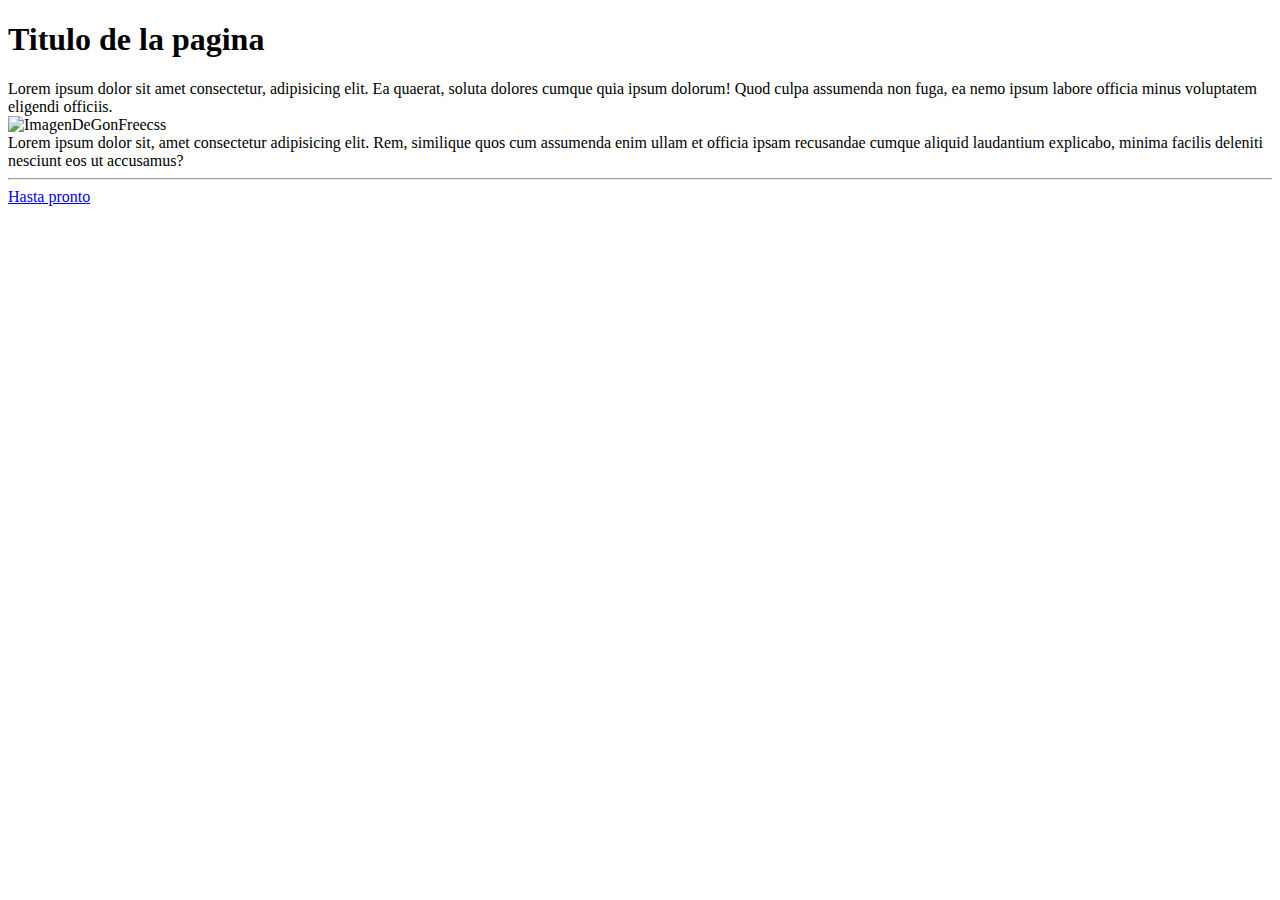
==== index.html @ 7c70b50b "Add files via upload" ====
<!DOCTYPE html>
<html lang="en">
<head>
    <meta charset="UTF-8">
    <meta http-equiv="X-UA-Compatible" content="IE=edge">
    <meta name="viewport" content="width=device-width, initial-scale=1.0">
    <title>Pasteña de la pagina</title>
    <link rel="stylesheet" href="/Styles/style.css" media = "screen">
</head>
<body>

   <header>
     <h1>
         Titulo de la pagina
     </h1>
   </header>
    
    <section> 
        Lorem ipsum dolor sit amet consectetur, adipisicing elit. Ea quaerat, soluta dolores cumque quia ipsum dolorum! Quod culpa assumenda non fuga, ea nemo ipsum labore officia minus voluptatem eligendi officiis.
    </section>

    <div>
        <img src="/Images/GonRage.jpg" alt="ImagenDeGonFreecss" width="150" height="200">
    </div>

    <section>
        Lorem ipsum dolor sit, amet consectetur adipisicing elit. Rem, similique quos cum assumenda enim ullam et officia ipsam recusandae cumque aliquid laudantium explicabo, minima facilis deleniti nesciunt eos ut accusamus?
    </section>

    <hr>
    <footer>
        <a href="https://sc.mogicons.com/l/bye-122.png">Hasta pronto</a> 
    </footer>
</body>
</html>
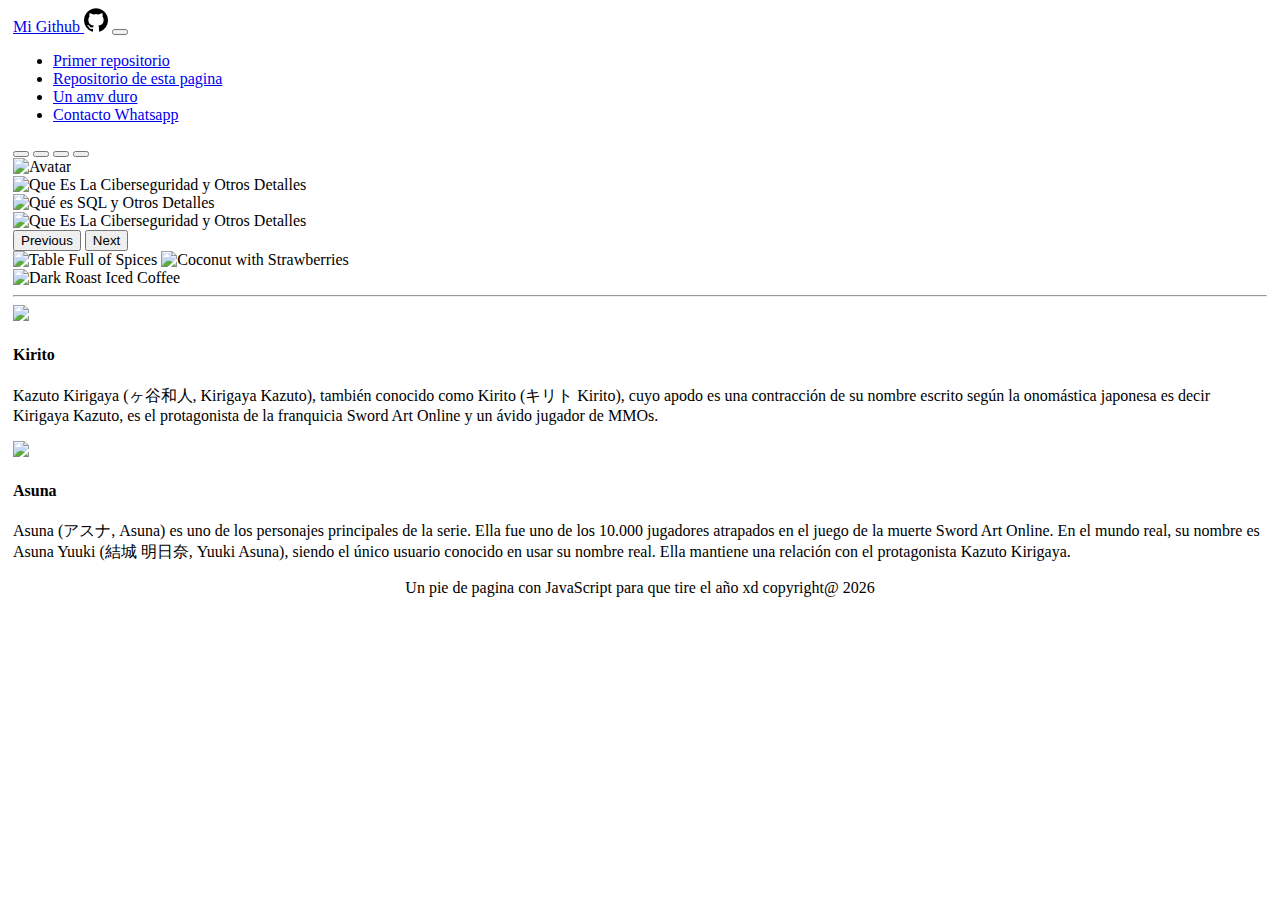
==== commit 5207bf64: "Add files via upload" ====
--- a/index.html
+++ b/index.html
@@ -1,35 +1,166 @@
 <!DOCTYPE html>
 <html lang="en">
+
 <head>
-    <meta charset="UTF-8">
-    <meta http-equiv="X-UA-Compatible" content="IE=edge">
-    <meta name="viewport" content="width=device-width, initial-scale=1.0">
-    <title>Pasteña de la pagina</title>
-    <link rel="stylesheet" href="/Styles/style.css" media = "screen">
+  <!--SECCION DE META DATA-->
+  <meta charset="UTF-8" />
+  <link rel="shortcut icon" href="imagen/WEB.png" type="image/x-icon">
+  <meta http-equiv="X-UA-Compatible" content="IE=edge" />
+  <meta name="viewport" content="width=device-width, initial-scale=1.0" />
+  <title>HTML, CSS, JavaScript</title>
+  <meta name="description" content="Pagina de Ejemplo para Proyecto Web Basico con HTML5, CSS,  Git y Git-Hub de IHC">
+  <meta name="keywords" content="HTML, CSS, JavaScript">
+  <link rel="stylesheet" href="/css/style.css">
+
+  <!-- Bootstrap CSS -->
+  <link href="https://cdn.jsdelivr.net/npm/bootstrap@5.0.2/dist/css/bootstrap.min.css" rel="stylesheet"
+    integrity="sha384-EVSTQN3/azprG1Anm3QDgpJLIm9Nao0Yz1ztcQTwFspd3yD65VohhpuuCOmLASjC" crossorigin="anonymous">
+  <link rel="stylesheet" href="Styles.css">
+
 </head>
+
 <body>
+  <div class="container1">
 
-   <header>
-     <h1>
-         Titulo de la pagina
-     </h1>
-   </header>
-    
-    <section> 
-        Lorem ipsum dolor sit amet consectetur, adipisicing elit. Ea quaerat, soluta dolores cumque quia ipsum dolorum! Quod culpa assumenda non fuga, ea nemo ipsum labore officia minus voluptatem eligendi officiis.
+    <!--NavBar-->
+    <nav id="Nav" class="navbar navbar-expand-lg navbar-dark bg-dark fixed-top">
+      <div class="container">
+        <a class="navbar-brand" href="https://github.com/Thedavidmw3">Mi Github <img id="LogoNavBar"
+            src="/imagen/logotipo-de-github.png" alt="GitHub"></a>
+        <button class="navbar-toggler" type="button" data-bs-toggle="collapse" data-bs-target="#navbarSupportedContent"
+          aria-controls="navbarSupportedContent" aria-expanded="false" aria-label="Toggle navigation">
+          <span class="navbar-toggler-icon"></span>
+        </button>
+        <div class="collapse navbar-collapse" id="navbarSupportedContent">
+          <div id="Opciones">
+            <ul class="navbar-nav me-auto mb-2 mb-lg-0">
+
+              <li class="nav-item">
+                <a class="nav-link active" aria-current="page" href="https://github.com/Thedavidmw3/IHC-1050">Primer
+                  repositorio</a>
+              </li>
+
+              <li class="nav-item">
+                <a class="nav-link" aria-current="page" href="https://www.youtube.com/watch?v=l4yVf28RfO4">Repositorio
+                  de esta pagina</a>
+              </li>
+
+              <li class="nav-item">
+                <a class="nav-link" aria-current="page" href="https://www.youtube.com/watch?v=l4yVf28RfO4">Un amv
+                  duro</a>
+              </li>
+
+
+              <li class="nav-item">
+                <a class="nav-link" aria-current="page"
+                  href="https://wa.me/18299059956?text=Wao%20k%20duro%20tu%20ere">Contacto Whatsapp</a>
+              </li>
+
+            </ul>
+          </div>
+        </div>
+      </div>
+    </nav>
+    </nav>
+
+    <!-- Carousel -->
+    <div class="row">
+      <div id="carouselExampleCaptions" class="carousel slide" data-bs-ride="carousel">
+        <div class="carousel-indicators">
+          <button type="button" data-bs-target="#carouselExampleCaptions" data-bs-slide-to="0" class="active"
+            aria-current="true" aria-label="Slide 1"></button>
+          <button type="button" data-bs-target="#carouselExampleCaptions" data-bs-slide-to="1"
+            aria-label="Slide 2"></button>
+          <button type="button" data-bs-target="#carouselExampleCaptions" data-bs-slide-to="2"
+            aria-label="Slide 3"></button>
+          <button type="button" data-bs-target="#carouselExampleCaptions" data-bs-slide-to="3"
+            aria-label="Slide 4"></button>
+
+        </div>
+        <div class="carousel-inner">
+          <div class="carousel-item active">
+            <img src="https://wallpaperaccess.com/full/983164.jpg" class="d-block w-100" alt="Avatar">
+          </div>
+          <div class="carousel-item">
+            <img src="https://wallpaperaccess.com/full/3108008.png" class="d-block w-100"
+              alt="Que Es La Ciberseguridad y Otros Detalles">
+
+          </div>
+          <div class="carousel-item">
+            <img src="https://wallpaperaccess.com/full/983161.png" class="d-block w-100"
+              alt="Qué es SQL y Otros Detalles">
+          </div>
+          <div class="carousel-item">
+            <img src="https://wallpaperaccess.com/full/3108037.png" class="d-block w-100"
+              alt="Que Es La Ciberseguridad y Otros Detalles">
+          </div>
+        </div>
+        <button class="carousel-control-prev" type="button" data-bs-target="#carouselExampleCaptions"
+          data-bs-slide="prev">
+          <span class="carousel-control-prev-icon" aria-hidden="true"></span>
+          <span class="visually-hidden">Previous</span>
+        </button>
+        <button class="carousel-control-next" type="button" data-bs-target="#carouselExampleCaptions"
+          data-bs-slide="next">
+          <span class="carousel-control-next-icon" aria-hidden="true"></span>
+          <span class="visually-hidden">Next</span>
+        </button>
+      </div>
+    </div>
+
+    <!--Prueba-->
+    <section class="p-4 d-flex justify-content-center text-center w-100">
+      <div class="lightbox" data-id="lightbox-etqk1aatb">
+        <div class="row">
+          <div class="col-lg-6">
+            <img src="https://mdbcdn.b-cdn.net/img/Photos/Thumbnails/Slides/1.webp" data-mdb-img="https://mdbcdn.b-cdn.net/img/Photos/Slides/1.webp" alt="Table Full of Spices" class="w-100 mb-2 mb-md-4">
+            <img src="https://mdbcdn.b-cdn.net/img/Photos/Thumbnails/Square/1.webp" data-mdb-img="https://mdbcdn.b-cdn.net/img/Photos/Square/1.webp" alt="Coconut with Strawberries" class="w-100">
+          </div>
+          <div class="col-lg-6">
+            <img src="https://mdbcdn.b-cdn.net/img/Photos/Thumbnails/Vertical/1.webp" data-mdb-img="https://mdbcdn.b-cdn.net/img/Photos/Vertical/1.webp" alt="Dark Roast Iced Coffee" class="w-100">
+          </div>
+        </div>
+      </div>
     </section>
 
-    <div>
-        <img src="/Images/GonRage.jpg" alt="ImagenDeGonFreecss" width="150" height="200">
+
+    <hr>
+    <!--Contenido-->
+
+    <div class="row text-center">
+      <div class="col-md-6">
+      <img src="https://wallpaperaccess.com/full/783343.jpg" class="img-fluid">
+      <h4>Kirito</h4>
+      <p> Kazuto Kirigaya (ヶ谷和人, Kirigaya Kazuto), también conocido como Kirito (キリト Kirito), cuyo apodo es una contracción de su
+      nombre escrito según la onomástica japonesa es decir Kirigaya Kazuto, es el protagonista de la franquicia Sword Art
+      Online y un ávido jugador de MMOs. </p>
+      </div>
+      <div class="col-md-6">
+      <img src="https://noticias.animeonegai.com/wp-content/uploads/2022/07/sword-art-online-asuna-banner.jpg" class="img-fluid">
+      <h4>Asuna</h4>
+      <p> Asuna (アスナ, Asuna) es uno de los personajes principales de la serie. Ella fue uno de los 10.000 jugadores atrapados
+          en el juego de la muerte Sword Art Online. En el mundo real, su nombre es Asuna Yuuki (結城 明日奈, Yuuki Asuna), siendo
+          el único usuario conocido en usar su nombre real. Ella mantiene una relación con el protagonista Kazuto Kirigaya.</p>
+      </div>
     </div>
 
-    <section>
-        Lorem ipsum dolor sit, amet consectetur adipisicing elit. Rem, similique quos cum assumenda enim ullam et officia ipsam recusandae cumque aliquid laudantium explicabo, minima facilis deleniti nesciunt eos ut accusamus?
-    </section>
+    <div class="clearfix"></div>
 
-    <hr>
-    <footer>
-        <a href="https://sc.mogicons.com/l/bye-122.png">Hasta pronto</a> 
+    <!--FOOTER O PIE DE PAGINA-->
+    <footer class="footer mt-auto py-3 bg-dark">
+      <div id="Footer" class="container">
+        <span class="text-muted">Un pie de pagina con JavaScript para que tire el año xd copyright@
+          <script>document.write(new Date().getFullYear())</script>
+        </span>
+      </div>
     </footer>
+  </div>
+
+  <!-- Option 1: Bootstrap Bundle with Popper -->
+  <script src="https://cdn.jsdelivr.net/npm/bootstrap@5.0.2/dist/js/bootstrap.bundle.min.js"
+    integrity="sha384-MrcW6ZMFYlzcLA8Nl+NtUVF0sA7MsXsP1UyJoMp4YLEuNSfAP+JcXn/tWtIaxVXM"
+    crossorigin="anonymous"></script>
+
 </body>
-</html>
+
+</html>--- a/css/style.css
+++ b/css/style.css
@@ -0,0 +1,7 @@
+.container1{
+  padding-left: 5px;
+  padding-right: 5px;
+}
+Footer {
+  text-align: center;
+}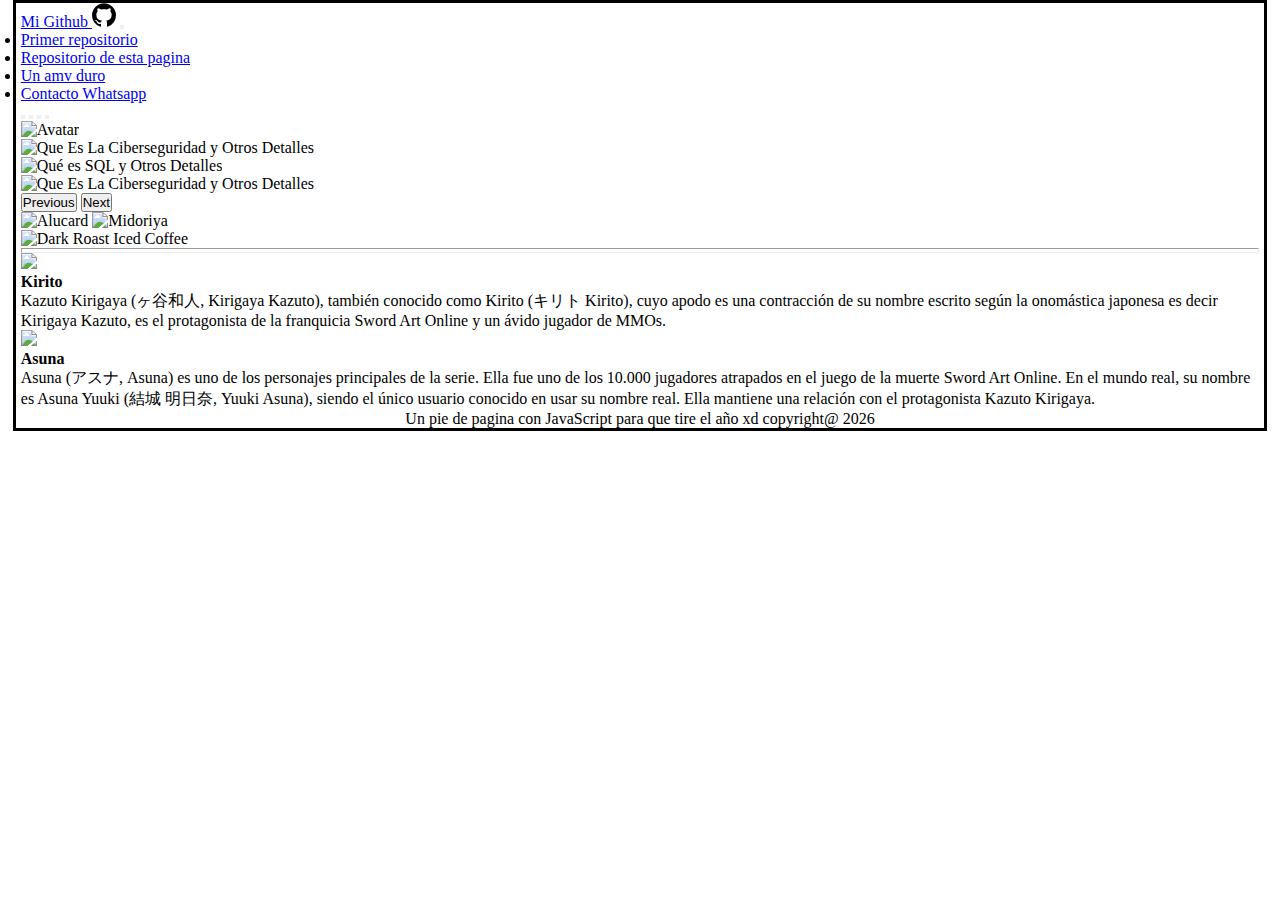
==== commit eb1a80c0: "Add files via upload" ====
--- a/index.html
+++ b/index.html
@@ -33,7 +33,7 @@
         </button>
         <div class="collapse navbar-collapse" id="navbarSupportedContent">
           <div id="Opciones">
-            <ul class="navbar-nav me-auto mb-2 mb-lg-0">
+            <ul class="navbar-nav me-auto mb-2 mb-lg-0 text-center">
 
               <li class="nav-item">
                 <a class="nav-link active" aria-current="page" href="https://github.com/Thedavidmw3/IHC-1050">Primer
@@ -113,34 +113,47 @@
       <div class="lightbox" data-id="lightbox-etqk1aatb">
         <div class="row">
           <div class="col-lg-6">
-            <img src="https://mdbcdn.b-cdn.net/img/Photos/Thumbnails/Slides/1.webp" data-mdb-img="https://mdbcdn.b-cdn.net/img/Photos/Slides/1.webp" alt="Table Full of Spices" class="w-100 mb-2 mb-md-4">
-            <img src="https://mdbcdn.b-cdn.net/img/Photos/Thumbnails/Square/1.webp" data-mdb-img="https://mdbcdn.b-cdn.net/img/Photos/Square/1.webp" alt="Coconut with Strawberries" class="w-100">
+            <img src="https://sm.ign.com/t/ign_latam/screenshot/default/hellsing_ezsg.1280.jpg"
+              data-mdb-img="https://mdbcdn.b-cdn.net/img/Photos/Slides/1.webp" alt="Alucard"
+              class="w-100 mb-2 mb-md-4">
+            <img src="https://i.pinimg.com/originals/63/fb/eb/63fbebab2b193d2009002d322dd657e7.jpg"
+              data-mdb-img="https://mdbcdn.b-cdn.net/img/Photos/Square/1.webp" alt="Midoriya"
+              class="w-100">
           </div>
           <div class="col-lg-6">
-            <img src="https://mdbcdn.b-cdn.net/img/Photos/Thumbnails/Vertical/1.webp" data-mdb-img="https://mdbcdn.b-cdn.net/img/Photos/Vertical/1.webp" alt="Dark Roast Iced Coffee" class="w-100">
+            <img src="https://p4.wallpaperbetter.com/wallpaper/155/1023/579/sung-jin-woo-solo-leveling-hd-wallpaper-preview.jpg"
+              data-mdb-img="https://mdbcdn.b-cdn.net/img/Photos/Vertical/1.webp" alt="Dark Roast Iced Coffee"
+              class="w-100">
           </div>
         </div>
       </div>
     </section>
 
+    <!--Una linea-->
+    <hr size="5px">
 
-    <hr>
     <!--Contenido-->
 
     <div class="row text-center">
       <div class="col-md-6">
-      <img src="https://wallpaperaccess.com/full/783343.jpg" class="img-fluid">
-      <h4>Kirito</h4>
-      <p> Kazuto Kirigaya (ヶ谷和人, Kirigaya Kazuto), también conocido como Kirito (キリト Kirito), cuyo apodo es una contracción de su
-      nombre escrito según la onomástica japonesa es decir Kirigaya Kazuto, es el protagonista de la franquicia Sword Art
-      Online y un ávido jugador de MMOs. </p>
+        <img src="https://wallpaperaccess.com/full/783343.jpg" class="img-fluid">
+        <h4>Kirito</h4>
+        <p> Kazuto Kirigaya (ヶ谷和人, Kirigaya Kazuto), también conocido como Kirito (キリト Kirito), cuyo apodo es una
+          contracción de su
+          nombre escrito según la onomástica japonesa es decir Kirigaya Kazuto, es el protagonista de la franquicia
+          Sword Art
+          Online y un ávido jugador de MMOs. </p>
       </div>
       <div class="col-md-6">
-      <img src="https://noticias.animeonegai.com/wp-content/uploads/2022/07/sword-art-online-asuna-banner.jpg" class="img-fluid">
-      <h4>Asuna</h4>
-      <p> Asuna (アスナ, Asuna) es uno de los personajes principales de la serie. Ella fue uno de los 10.000 jugadores atrapados
-          en el juego de la muerte Sword Art Online. En el mundo real, su nombre es Asuna Yuuki (結城 明日奈, Yuuki Asuna), siendo
-          el único usuario conocido en usar su nombre real. Ella mantiene una relación con el protagonista Kazuto Kirigaya.</p>
+        <img src="https://noticias.animeonegai.com/wp-content/uploads/2022/07/sword-art-online-asuna-banner.jpg"
+          class="img-fluid">
+        <h4>Asuna</h4>
+        <p> Asuna (アスナ, Asuna) es uno de los personajes principales de la serie. Ella fue uno de los 10.000 jugadores
+          atrapados
+          en el juego de la muerte Sword Art Online. En el mundo real, su nombre es Asuna Yuuki (結城 明日奈, Yuuki Asuna),
+          siendo
+          el único usuario conocido en usar su nombre real. Ella mantiene una relación con el protagonista Kazuto
+          Kirigaya.</p>
       </div>
     </div>
 
--- a/css/style.css
+++ b/css/style.css
@@ -1,7 +1,16 @@
+*{
+  margin: 0;
+  padding: 0;
+}
+
 .container1{
+  margin-left: 1%;
+  margin-right: 1%;
   padding-left: 5px;
   padding-right: 5px;
+  border: 3px solid black;
 }
+
 Footer {
   text-align: center;
 }